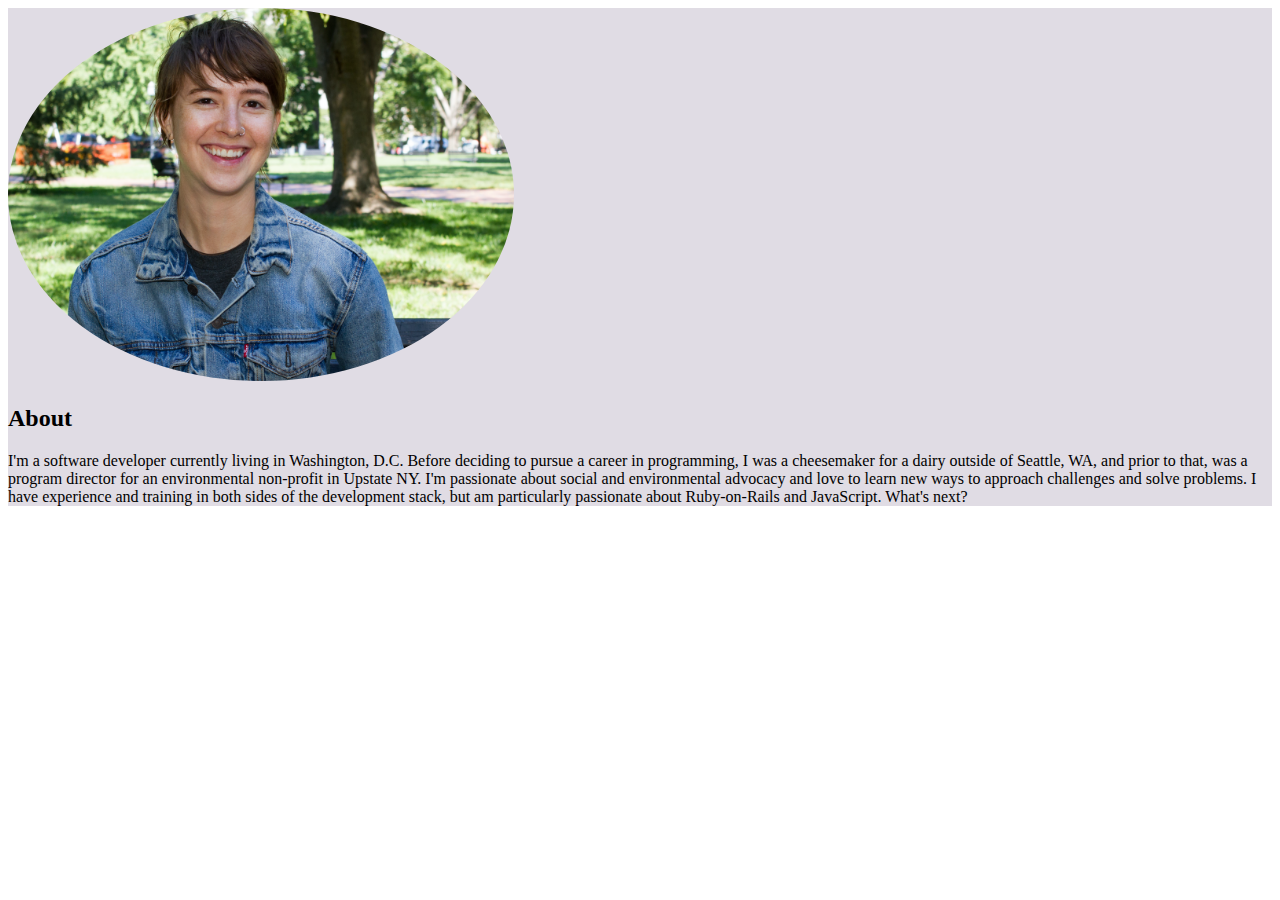
==== about.html @ 1e7085f8 "Added intial content and minimal styling." ====
<!DOCTYPE html>
<html>
  <head>
    <meta charset="utf-8">
    <title>About Me</title>
    <link rel="stylesheet" href="styles.css">
  </head>
  <body>
    <div class="container">
      <div class="about">
        <img id="em-headshot" src="img/headshot.png" alt="Emily Photo">
        <h2>About</h2>
        <p>I'm a software developer currently living in Washington, D.C. Before deciding to pursue a career in programming, I was a cheesemaker for a dairy outside of Seattle, WA, and prior to that, was a program director for an environmental non-profit in Upstate NY. I'm passionate about social and environmental advocacy and love to learn new ways to approach challenges and solve problems. I have experience and training in both sides of the development stack, but am particularly passionate about Ruby-on-Rails and JavaScript. What's next?</p>
      </div>
    </div>
  </body>
</html>
---- styles.css ----
.container {
  background-color: #E0DCE4;
}

h1 {
  color: #EFAA82;
  position: relative;
  text-align: center;
}

#nav-list {
  list-style-type: none;
  margin: 0;
  padding: 0;
  overflow: hidden;
  background-color: #3E5899;
}

#nav-list li {
  float: left;
}

#nav-list li a {
  display: block;
  color: white;
  text-align: center;
  padding: 14px 16px;
  text-decoration: none;
}

li a:hover {
    background-color: #111;
}

img {
  width: 50%;
  position: relative;
}

#em-headshot {
  width: 40%;
  border-radius: 50%;
}

#skills li {
  display: inline-block;
  margin: 10px;
  padding: 3%;
  color: black;
  background: white;
  list-style: none;
  cursor: default;
}

input[type=text], select, textarea {
    width: 100%; /* Full width */
    padding: 12px; /* Some padding */
    border: 1px solid #ccc; /* Gray border */
    border-radius: 4px; /* Rounded borders */
    box-sizing: border-box; /* Make sure that padding and width stays in place */
    margin-top: 6px; /* Add a top margin */
    margin-bottom: 16px; /* Bottom margin */
    resize: vertical /* Allow the user to vertically resize the textarea (not horizontally) */
}

input[type=submit] {
    background-color: #3E5899;
    color: white;
    padding: 12px 20px;
    border: none;
    border-radius: 4px;
    cursor: pointer;
}

input[type=submit]:hover {
    background-color: #EBA783;
}

.contact-container {
    border-radius: 5px;
    background-color: #FFF8DF;
    padding: 20px;
}
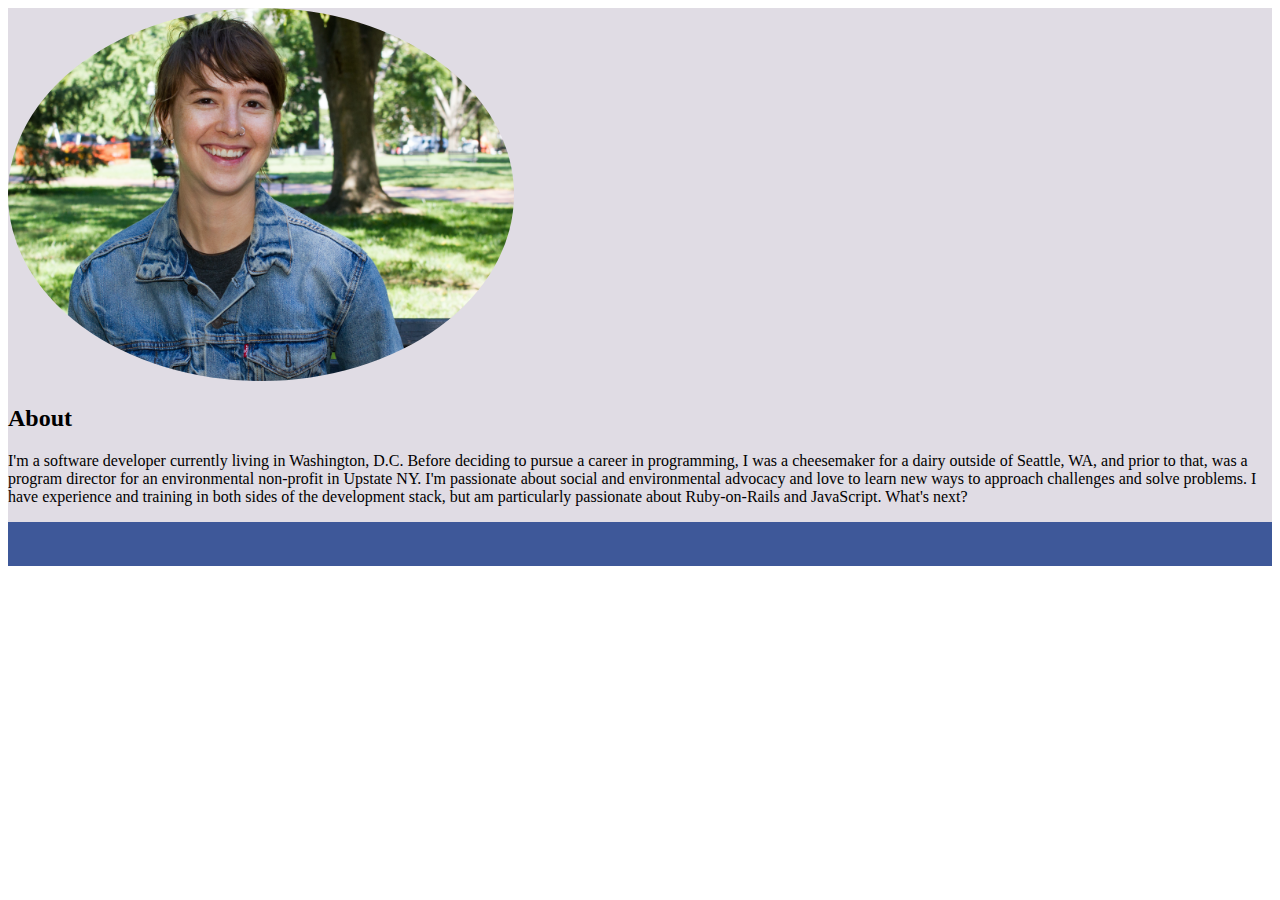
==== commit 2924158f: "Added favicons and footer." ====
--- a/about.html
+++ b/about.html
@@ -12,6 +12,21 @@
         <h2>About</h2>
         <p>I'm a software developer currently living in Washington, D.C. Before deciding to pursue a career in programming, I was a cheesemaker for a dairy outside of Seattle, WA, and prior to that, was a program director for an environmental non-profit in Upstate NY. I'm passionate about social and environmental advocacy and love to learn new ways to approach challenges and solve problems. I have experience and training in both sides of the development stack, but am particularly passionate about Ruby-on-Rails and JavaScript. What's next?</p>
       </div>
+      <footer class="footer">
+        <div id="links">
+          <div class="links-container">
+            <ul class="social-links">
+              <li>
+                <a href="https://github.com/deansy11"><i class="fa fa-github"></i></a>
+              </li>
+              <li>
+                <a href="https://medium.com/@emilyldeans"><i class="fa fa-medium" aria-hidden="true"></i></a>
+              </li>
+            </ul>
+          </div>
+
+        </div>
+    </footer>
     </div>
   </body>
 </html>
--- a/styles.css
+++ b/styles.css
@@ -43,6 +43,7 @@
 }
 
 #skills li {
+  float: right;
   display: inline-block;
   margin: 10px;
   padding: 3%;
@@ -81,3 +82,25 @@
     background-color: #FFF8DF;
     padding: 20px;
 }
+
+.footer {
+  list-style: none;
+  margin: 0;
+  padding: 0;
+  overflow: hidden;
+  background-color: #3E5899;
+}
+
+.footer li {
+  padding: 14px 16px;
+  margin-left: 20px;
+  float: left;
+  list-style: none;
+}
+
+.footer li i {
+  display: block;
+  color: white;
+  font-size: 40px;
+  text-decoration: none;
+}
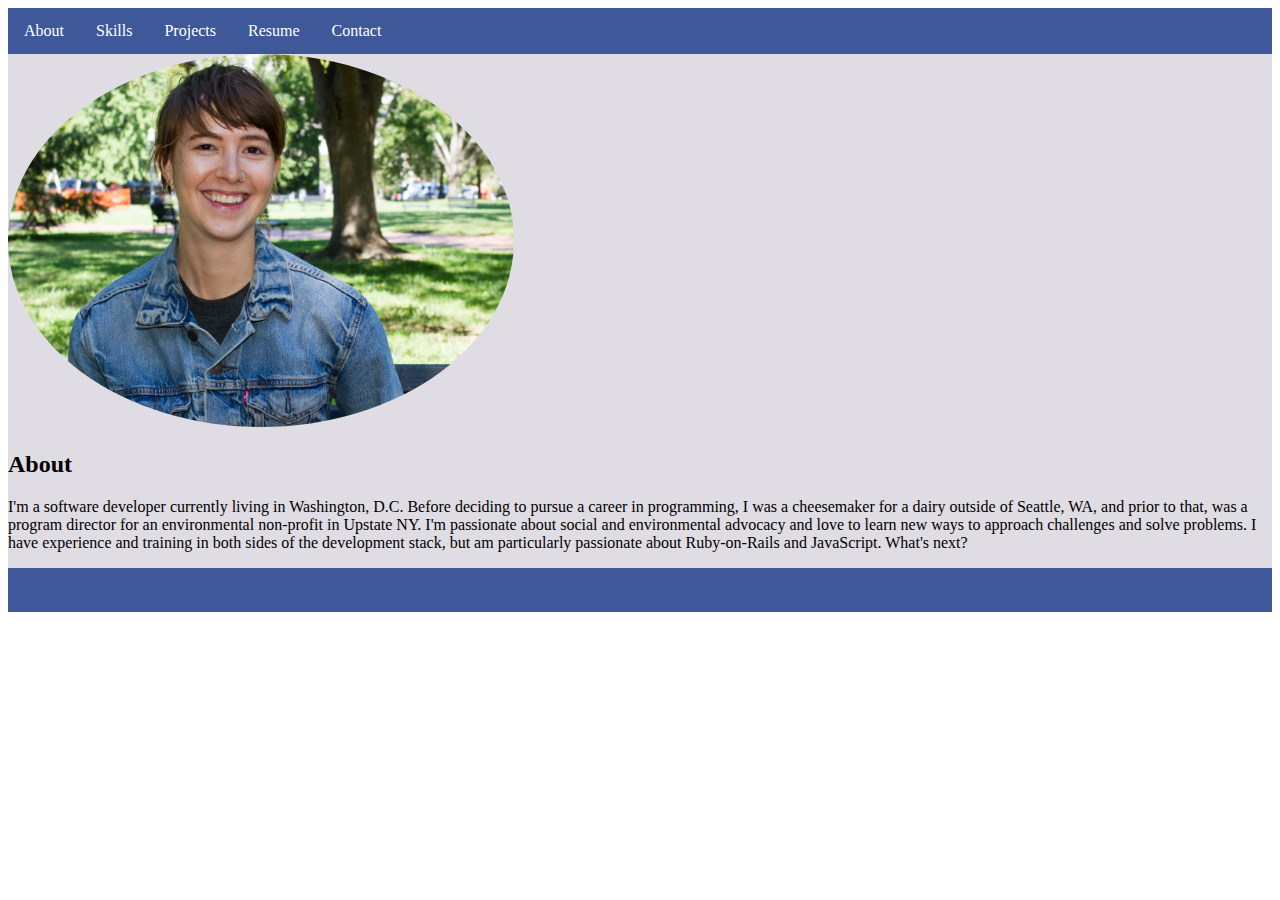
==== commit abe0fd0a: "Added resume page and png." ====
--- a/about.html
+++ b/about.html
@@ -6,6 +6,17 @@
     <link rel="stylesheet" href="styles.css">
   </head>
   <body>
+    <header>
+      <nav>
+        <ul id="nav-list">
+          <li><a href="about.html">About</a></li>
+          <li><a href="#skills">Skills</a></li>
+          <li><a href="#projects">Projects</a></li>
+          <li><a href="resume.html">Resume</a></li>
+          <li><a href="#cont">Contact</a></li>
+        </ul>
+      </nav>
+    </header>
     <div class="container">
       <div class="about">
         <img id="em-headshot" src="img/headshot.png" alt="Emily Photo">
--- a/styles.css
+++ b/styles.css
@@ -104,3 +104,7 @@
   font-size: 40px;
   text-decoration: none;
 }
+
+#resume {
+  width: 100%;
+}
